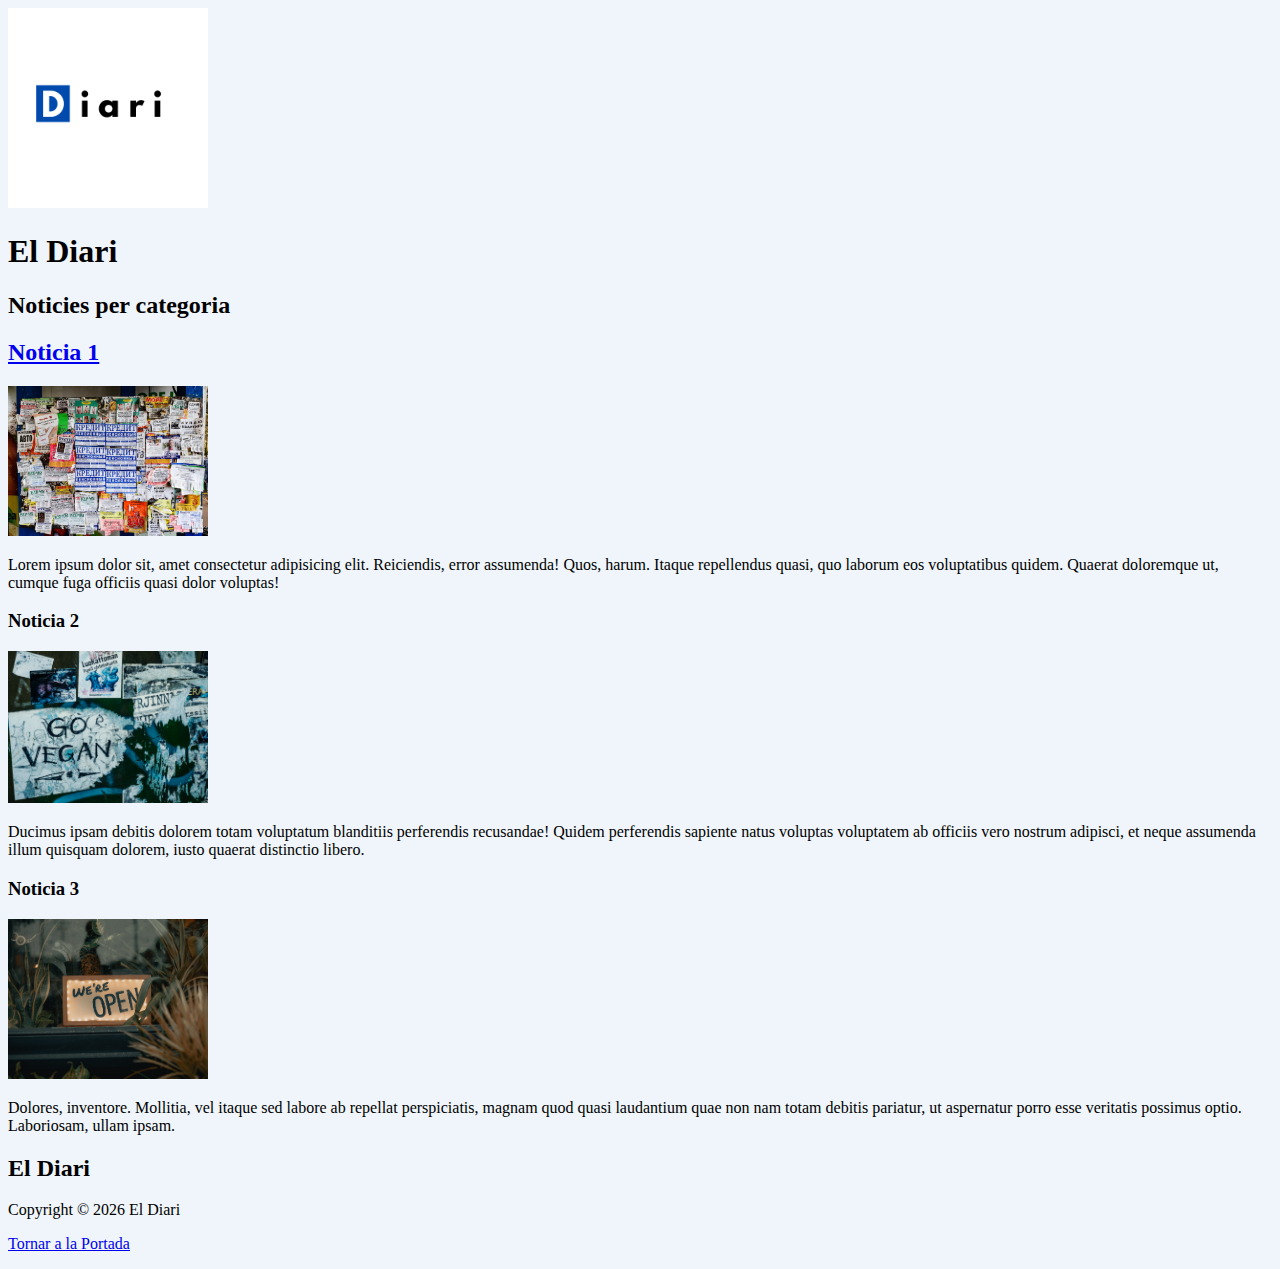
==== content/categoria.html @ f8cc07a2 "16022022  1930" ====
<!DOCTYPE html>
<html lang="en">
  <head>
    <meta charset="UTF-8" />
    <meta http-equiv="X-UA-Compatible" content="IE=edge" />
    <meta name="viewport" content="width=device-width, initial-scale=1.0" />
    <link rel="shortcut icon" href="../images/icon.ico" type="image/x-icon" />
    <link rel="stylesheet" href="../styles/style.css" />
    <title>Noticies per Categoria</title>
  </head>
  <body>
    <!--start header-->
    <header>
      <a href="../index.html">
        <img src="../images/logo.png" alt="logo del diari" width="200"
      /></a>
      <h1>El Diari</h1>
    </header>
    <!--end header-->

    <!-- start main noticies per categoria -->
    <main>
      <h2>
        Noticies per categoria
        <!-- S'injectarà la categoria de les noticies -->
      </h2>
      <section class="noticies" id="noticies">
        <!-- s'injectara les noticies de la categoria -->
        <article>
          <a href="../content/noticia.html"><h2>Noticia 1</h2></a>

          <img
            src="../images/articlesImages/noticies1.jpeg"
            alt="cartellera publicitat"
            width="200"
          />
          <p>
            Lorem ipsum dolor sit, amet consectetur adipisicing elit.
            Reiciendis, error assumenda! Quos, harum. Itaque repellendus quasi,
            quo laborum eos voluptatibus quidem. Quaerat doloremque ut, cumque
            fuga officiis quasi dolor voluptas!
          </p>
        </article>
        <article>
          <h3>Noticia 2</h3>
          <img
            src="../images/articlesImages/noticies2.jpeg"
            alt="poster amb animals"
            width="200"
          />
          <p>
            Ducimus ipsam debitis dolorem totam voluptatum blanditiis
            perferendis recusandae! Quidem perferendis sapiente natus voluptas
            voluptatem ab officiis vero nostrum adipisci, et neque assumenda
            illum quisquam dolorem, iusto quaerat distinctio libero.
          </p>
        </article>
        <article>
          <h3>Noticia 3</h3>
          <img
            src="../images/articlesImages/noticies3.jpeg"
            alt="planta darrera finestra"
            width="200"
          />
          <p>
            Dolores, inventore. Mollitia, vel itaque sed labore ab repellat
            perspiciatis, magnam quod quasi laudantium quae non nam totam
            debitis pariatur, ut aspernatur porro esse veritatis possimus optio.
            Laboriosam, ullam ipsam.
          </p>
        </article>
      </section>
    </main>
    <!--end main noticies-->

    <!-- start footer -->
    <footer>
      <h2>El Diari</h2>
      <p>
        Copyright &copy;
        <script>
          document.write(new Date().getFullYear()); // Method that utomatically updates the year
        </script>
        El Diari
      </p>
      <p><a href="../index.html">Tornar a la Portada</a></p>
    </footer>
    <!--end footer-->
  </body>
</html>
---- styles/style.css ----
body {
  background-color: rgb(239, 245, 250);
}
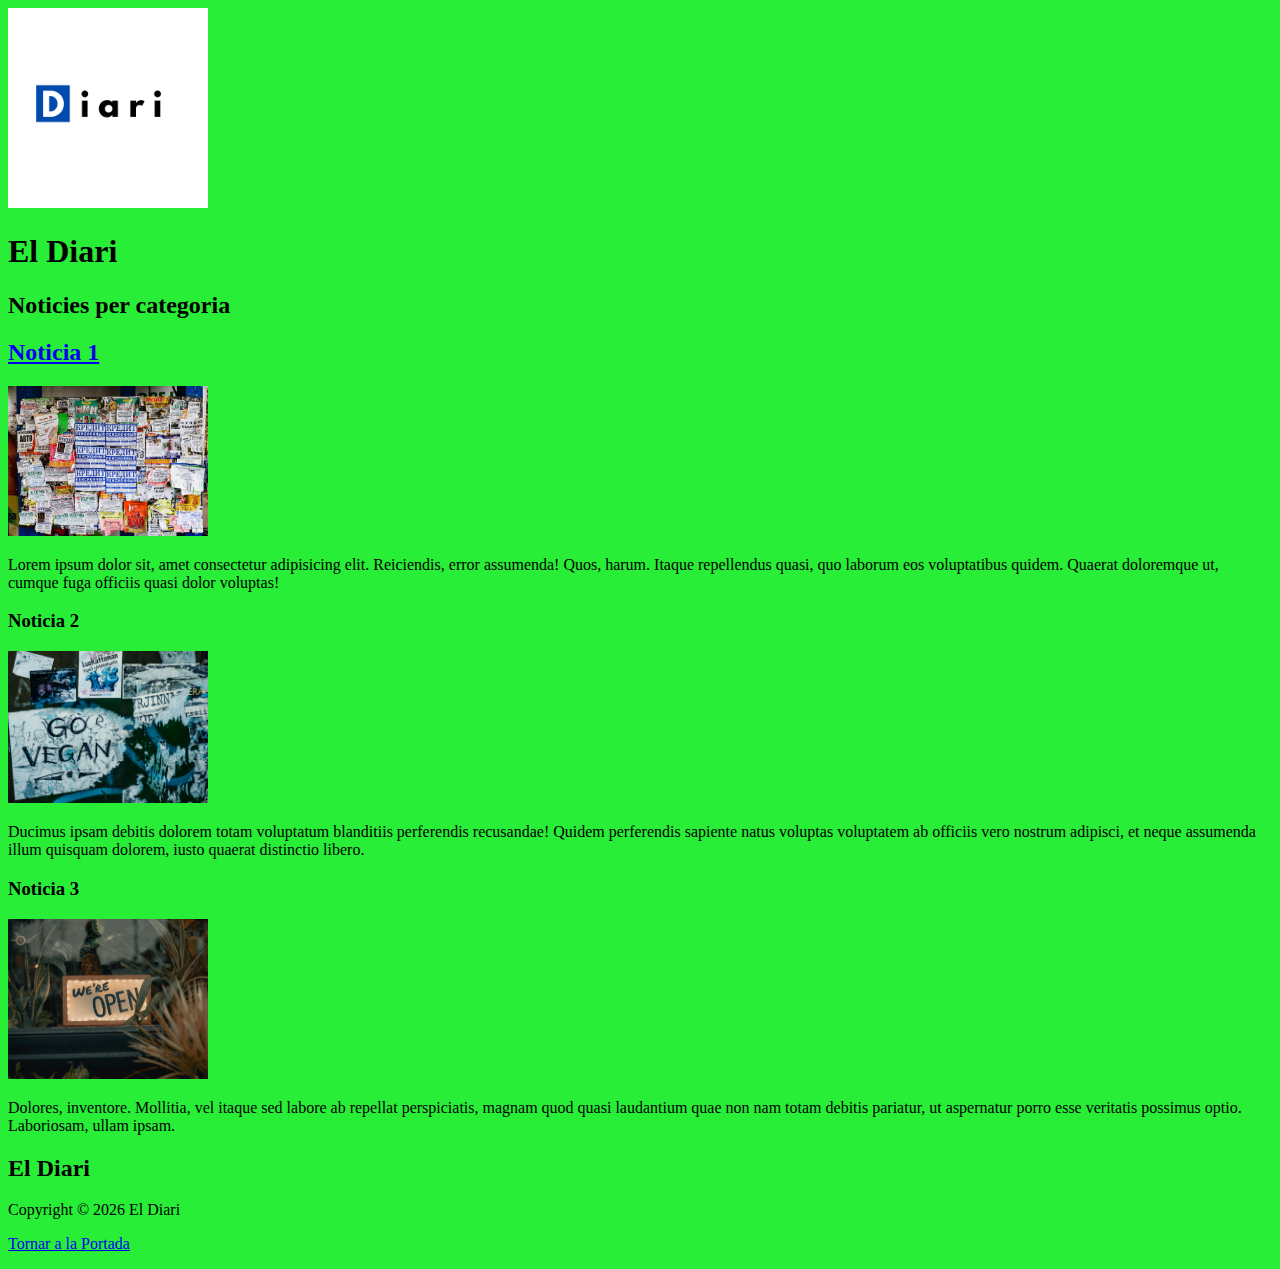
==== commit 988a3f4f: "pagina logaout" ====
--- a/content/categoria.html
+++ b/content/categoria.html
@@ -1,5 +1,5 @@
 <!DOCTYPE html>
-<html lang="en">
+<html lang="ca">
   <head>
     <meta charset="UTF-8" />
     <meta http-equiv="X-UA-Compatible" content="IE=edge" />
--- a/styles/style.css
+++ b/styles/style.css
@@ -1,3 +1,3 @@
 body {
-  background-color: rgb(239, 245, 250);
+  background-color: rgb(40, 238, 56);
 }
